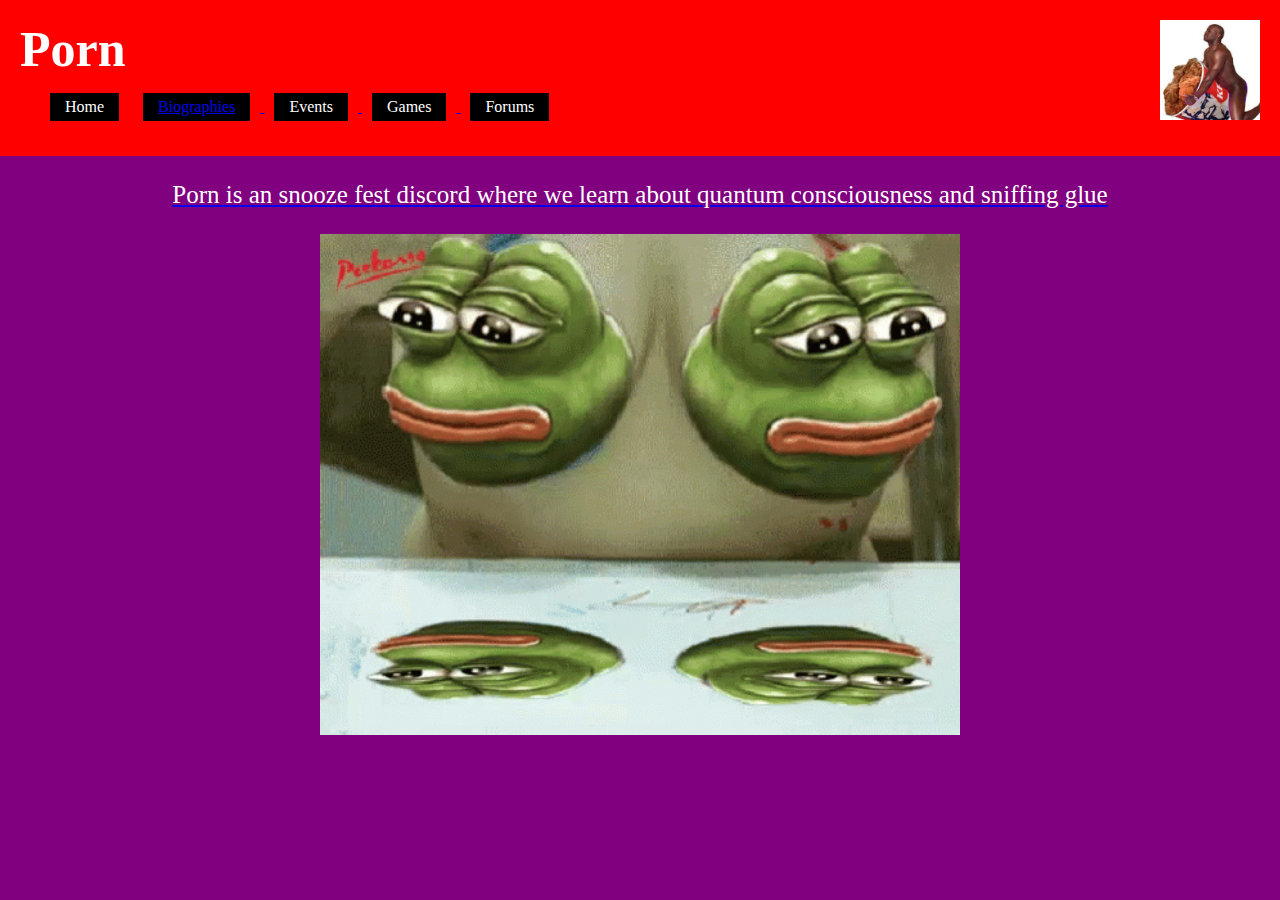
==== index.html @ 6393b39f "added a bio page and hyperlinked it" ====
<!doctype html>
<html>

<head> 
	<title> Joe mama </title>
	<link href="main.css" rel="stylesheet" type="text/css" />
</head>

<body> 
	
	<header>
		<nav>
			<h1> <strong>Porn</strong> <img src="JPG/kfc.jpg" id="kfc"> </h1>
				<ul> 
					<li> Home </li>
					<li> <a href="bio.html"> Biographies </li>
					<li> Events </li>
					<li> Games </li>
					<li> Forums </li>
				</ul>
		</nav>
	</header>

	<section>
			<p>Porn is an snooze fest discord where we learn about quantum consciousness and sniffing glue</p>
			<img src="GIF/pepe.gif" id="pepe">

	</section>

</body>
---- main.css ----
body {
	margin:0;
	background:purple;
}
 
 header {
	background: red;
	color: white;
	padding: 20px;
}

header h1{
	margin: 0;
	display: inline;
	font-size: 50px;
	
}

nav ul {
	margin: 5px;
	padding: 5px 15px;
}

nav ul li {
	background: black;
	color: white;
	display: inline-block;
	margin: 5px 10px;
	padding: 5px 15px;
	
}

#kfc {
	max-width: 100px;
	float: right;
} 

p {
	color: white;
	font-size: 25px;
	text-align: center;
}

#pepe {
	display: block;
  	margin-left: auto;
  	margin-right: auto;
  	width: 50%;
  	height: auto;
}
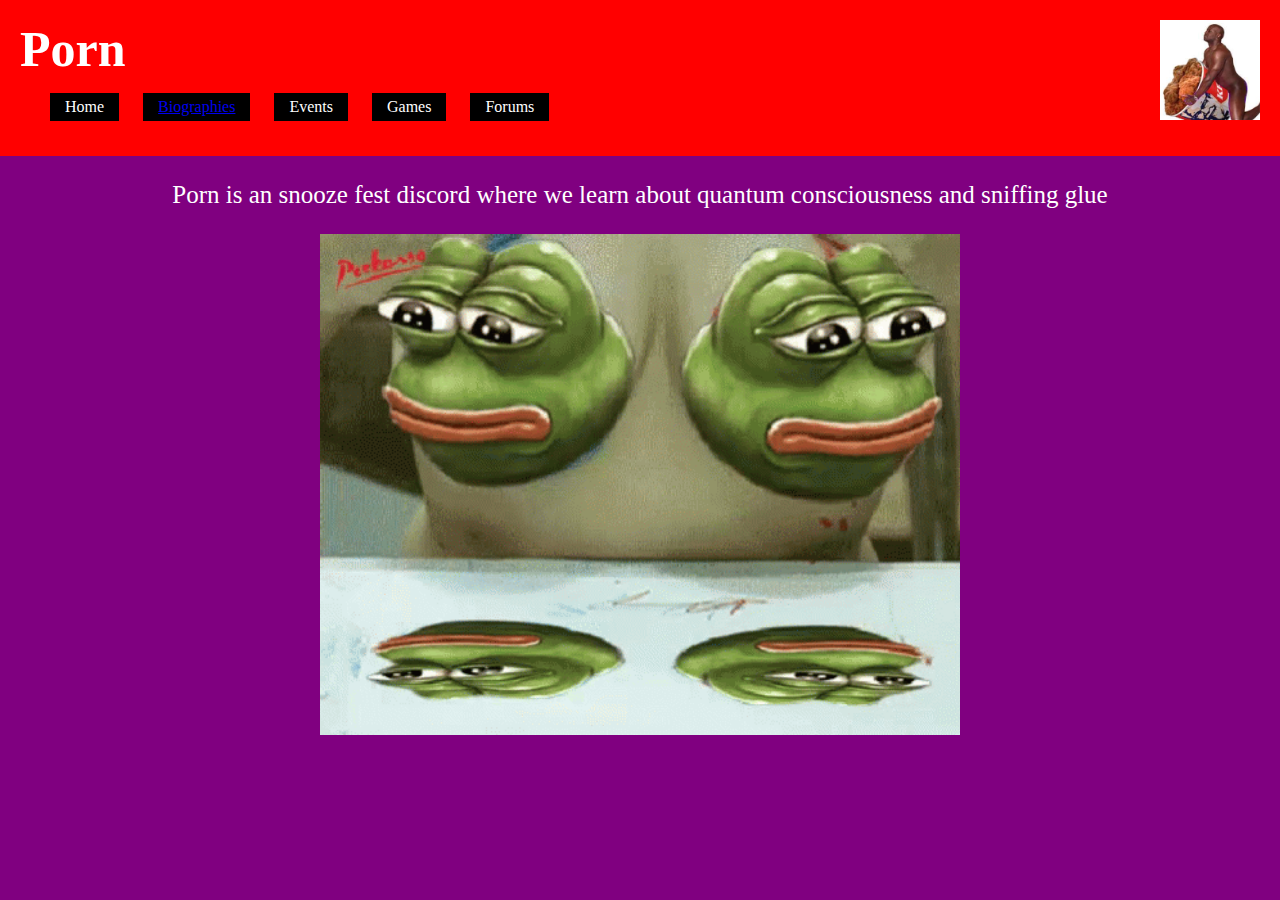
==== commit 7e96788e: "little things" ====
--- a/index.html
+++ b/index.html
@@ -13,7 +13,7 @@
 			<h1> <strong>Porn</strong> <img src="JPG/kfc.jpg" id="kfc"> </h1>
 				<ul> 
 					<li> Home </li>
-					<li> <a href="bio.html"> Biographies </li>
+					<li> <a href="bio.html"> Biographies </a> </li>
 					<li> Events </li>
 					<li> Games </li>
 					<li> Forums </li>
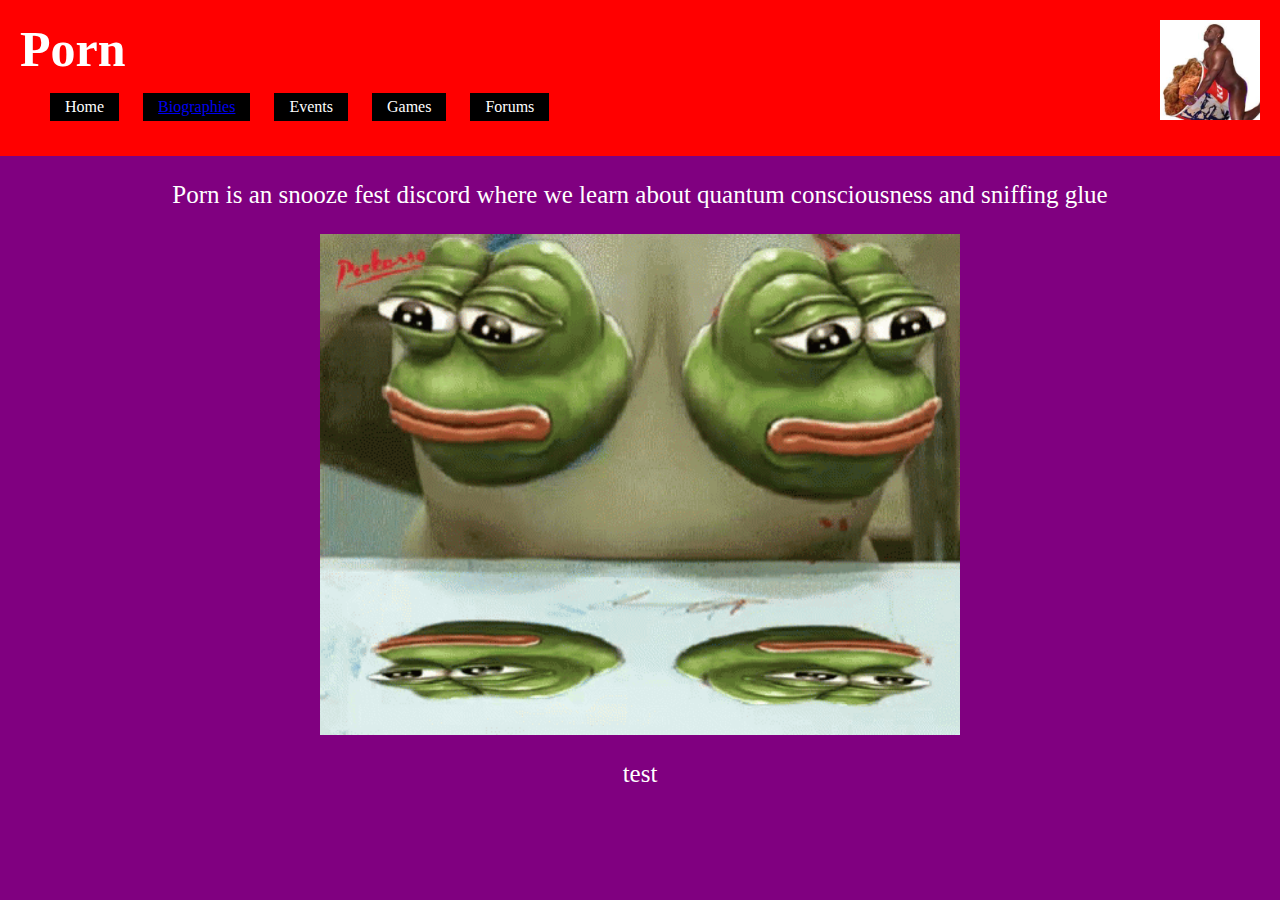
==== commit 1de997b1: "Update index.html" ====
--- a/index.html
+++ b/index.html
@@ -26,7 +26,7 @@
 			<img src="GIF/pepe.gif" id="pepe">
 
 	</section>
-
+	<p>test</p>
 </body>
 
 
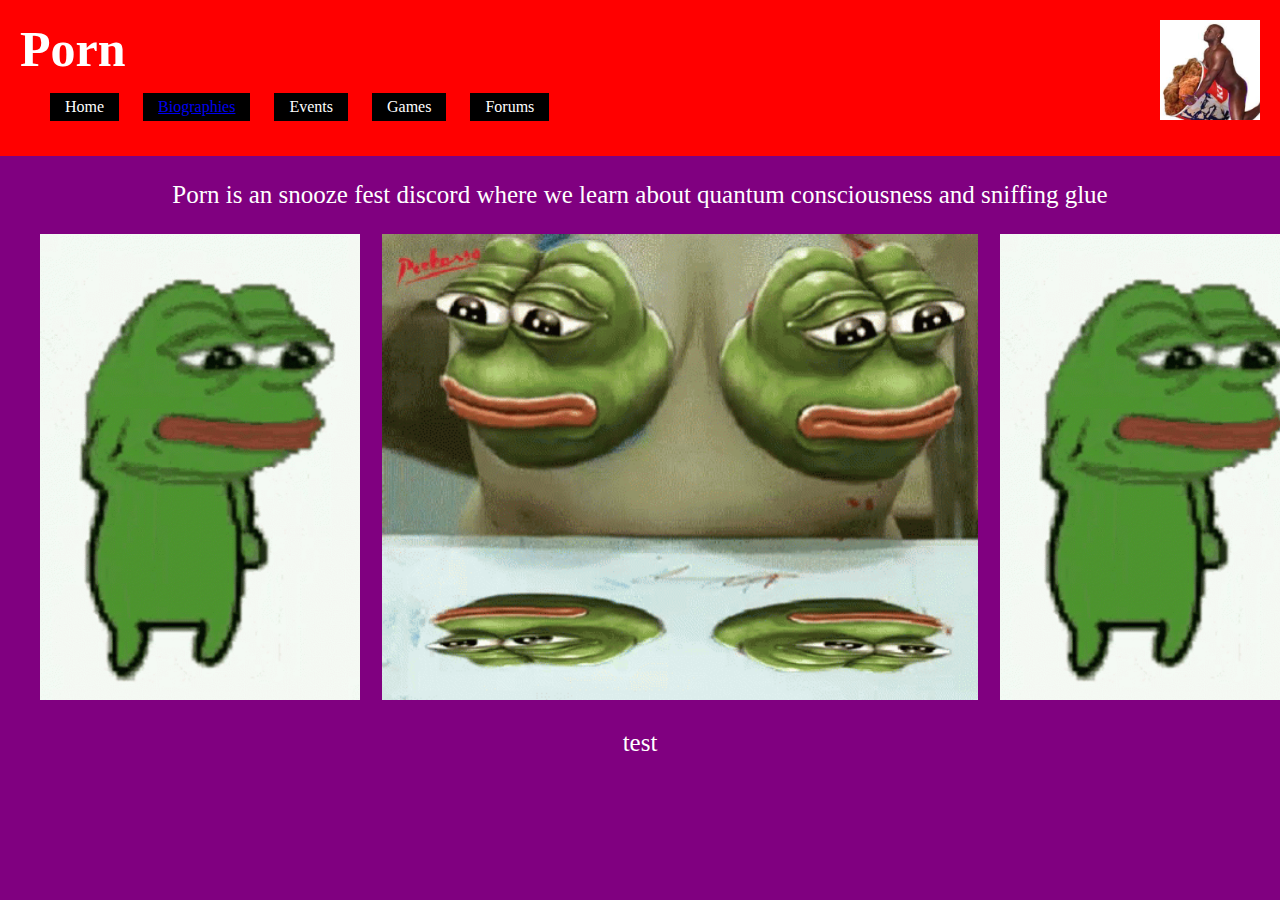
==== commit 72f0a9df: "Changes homepage" ====
--- a/index.html
+++ b/index.html
@@ -23,7 +23,11 @@
 
 	<section>
 			<p>Porn is an snooze fest discord where we learn about quantum consciousness and sniffing glue</p>
-			<img src="GIF/pepe.gif" id="pepe">
+		<ul>
+			<li><img src="GIF/pepepls.gif" id="left"></li>
+			<li><img src="GIF/pepe.gif" id="center"></li>
+			<li><img src="GIF/pepepls.gif" id="right"></li>
+		</ul>
 
 	</section>
 	<p>test</p>
--- a/main.css
+++ b/main.css
@@ -41,15 +41,31 @@
 	text-align: center;
 }
 
-#pepe {
-	display: block;
-  	margin-left: auto;
-  	margin-right: auto;
-  	width: 50%;
-  	height: auto;
+section ul {
+	width:100%;
+    text-align:center;
 }
 
+section ul li {
+	display: inline;
+}
+	
 
+#left {
+    float: left;
+    width: 25%;
+}
+
+#center {
+    display: inline-block;
+    margin:0 auto;
+    width: 46.5%;
+}
+
+#right {
+    float: right;
+    width: 25%;
+}
 
 
 	
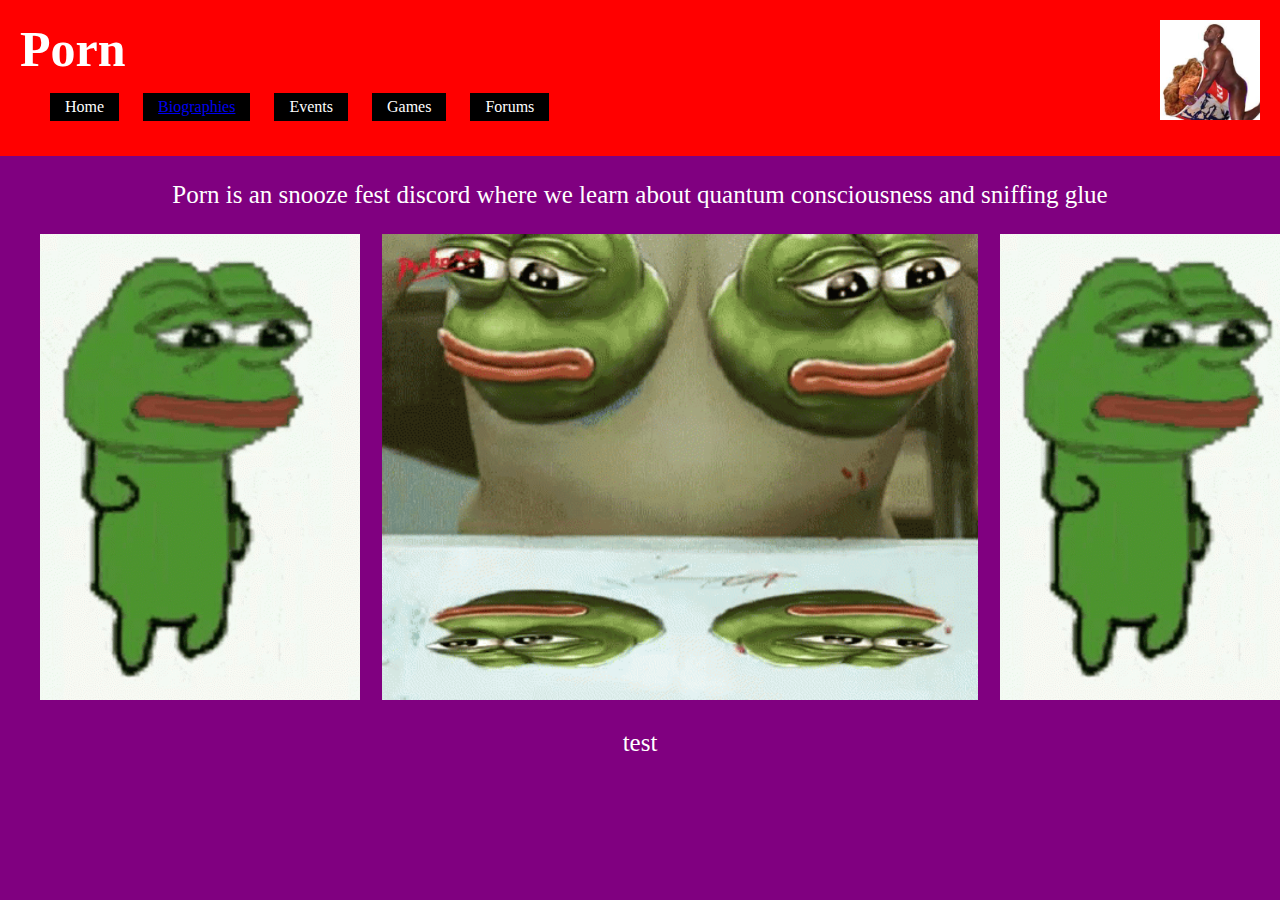
==== commit 6fba45e2: "added music" ====
--- a/index.html
+++ b/index.html
@@ -30,7 +30,10 @@
 		</ul>
 
 	</section>
+	
 	<p>test</p>
+	 <embed src="MP3/zephyr.mp3" loop="true" autostart="true" width="2" height="0">
+   
 </body>
 
 
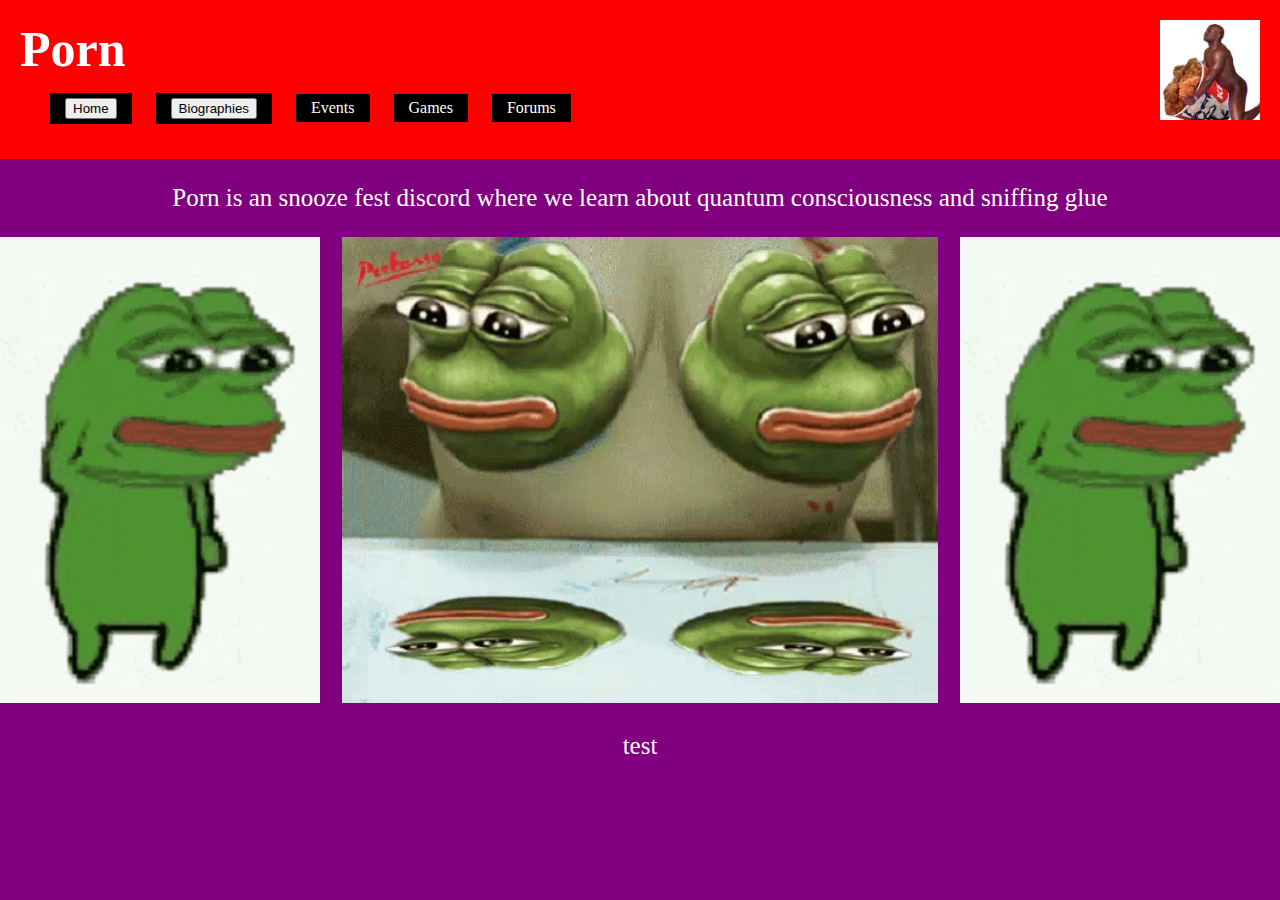
==== commit fb6a9f2b: "added button" ====
--- a/index.html
+++ b/index.html
@@ -12,8 +12,8 @@
 		<nav>
 			<h1> <strong>Porn</strong> <img src="JPG/kfc.jpg" id="kfc"> </h1>
 				<ul> 
-					<li> Home </li>
-					<li> <a href="bio.html"> Biographies </a> </li>
+					<li> <button type="button">Home</button> </li>
+					<li> <input type="button" onclick="location.href='bio.html';" value="Biographies" /> </li>
 					<li> Events </li>
 					<li> Games </li>
 					<li> Forums </li>
@@ -32,9 +32,10 @@
 	</section>
 	
 	<p>test</p>
-	 <embed src="MP3/zephyr.mp3" loop="true" autostart="true" width="2" height="0">
-   
+	<!-- <embed src="MP3/zephyr.mp3" loop="true" autostart="true" width="2" height="0"> -->
+   <script src="index.js"></script>
 </body>
+</html>
 
 
 
--- a/main.css
+++ b/main.css
@@ -44,6 +44,7 @@
 section ul {
 	width:100%;
     text-align:center;
+    padding-left: 0px;
 }
 
 section ul li {
@@ -54,6 +55,7 @@
 #left {
     float: left;
     width: 25%;
+    margin-left: 0px;
 }
 
 #center {
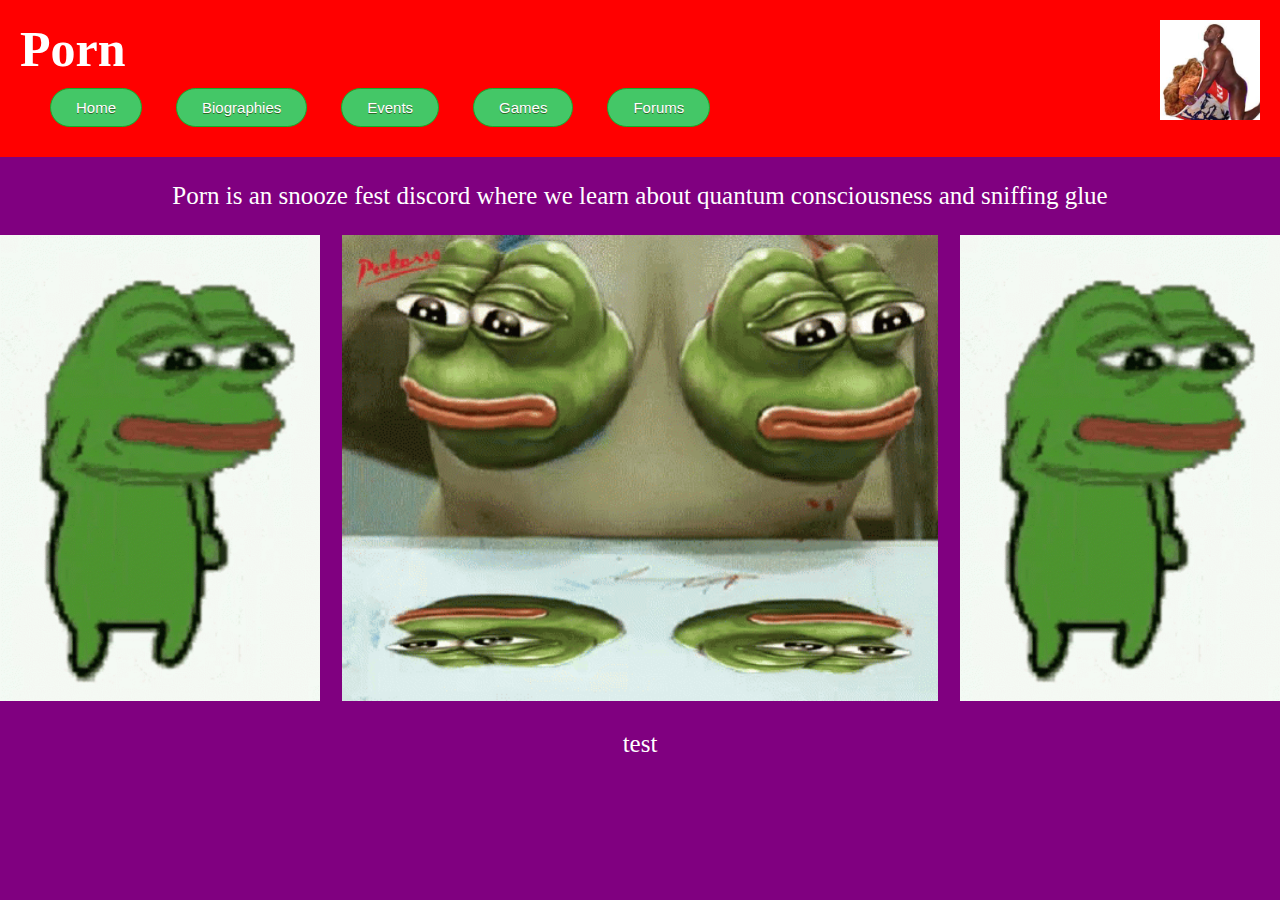
==== commit 5f0906e0: "Made buttons" ====
--- a/index.html
+++ b/index.html
@@ -12,11 +12,11 @@
 		<nav>
 			<h1> <strong>Porn</strong> <img src="JPG/kfc.jpg" id="kfc"> </h1>
 				<ul> 
-					<li> <button type="button">Home</button> </li>
-					<li> <input type="button" onclick="location.href='bio.html';" value="Biographies" /> </li>
-					<li> Events </li>
-					<li> Games </li>
-					<li> Forums </li>
+					<li> <input type="button" onclick="location.href='index.html';" value="Home" class='button' /> </li>
+					<li> <input type="button" onclick="location.href='bio.html';" value="Biographies" class='button' /> </li>
+					<li> <button type="button" class='button'>Events</button> </li>
+					<li> <button type="button" class='button'>Games</button> </li>
+					<li> <button type="button" class='button'>Forums</button> </li>
 				</ul>
 		</nav>
 	</header>
@@ -40,4 +40,3 @@
 
 
 
-
--- a/main.css
+++ b/main.css
@@ -17,16 +17,17 @@
 }
 
 nav ul {
-	margin: 5px;
+	margin: auto;
 	padding: 5px 15px;
 }
 
 nav ul li {
-	background: black;
+	background: none;
 	color: white;
 	display: inline-block;
-	margin: 5px 10px;
-	padding: 5px 15px;
+	margin: auto;
+	padding: 5px 15px;	
+	width: 10%:
 	
 }
 
@@ -69,8 +70,23 @@
     width: 25%;
 }
 
-
-	
-
-
-
+.button {
+	background-color:#44c767;
+	border-radius:28px;
+	border:1px solid #18ab29;
+	display:inline-block;
+	cursor:pointer;
+	color:#ffffff;
+	font-family:Arial;
+	font-size:15px;
+	padding:10px 25px;
+	text-decoration:none;
+	text-shadow:0px 1px 0px #2f6627;
+}
+.button:hover {
+	background-color:#5cbf2a;
+}
+.button:active {
+	position:relative;
+	top:1px;
+}
